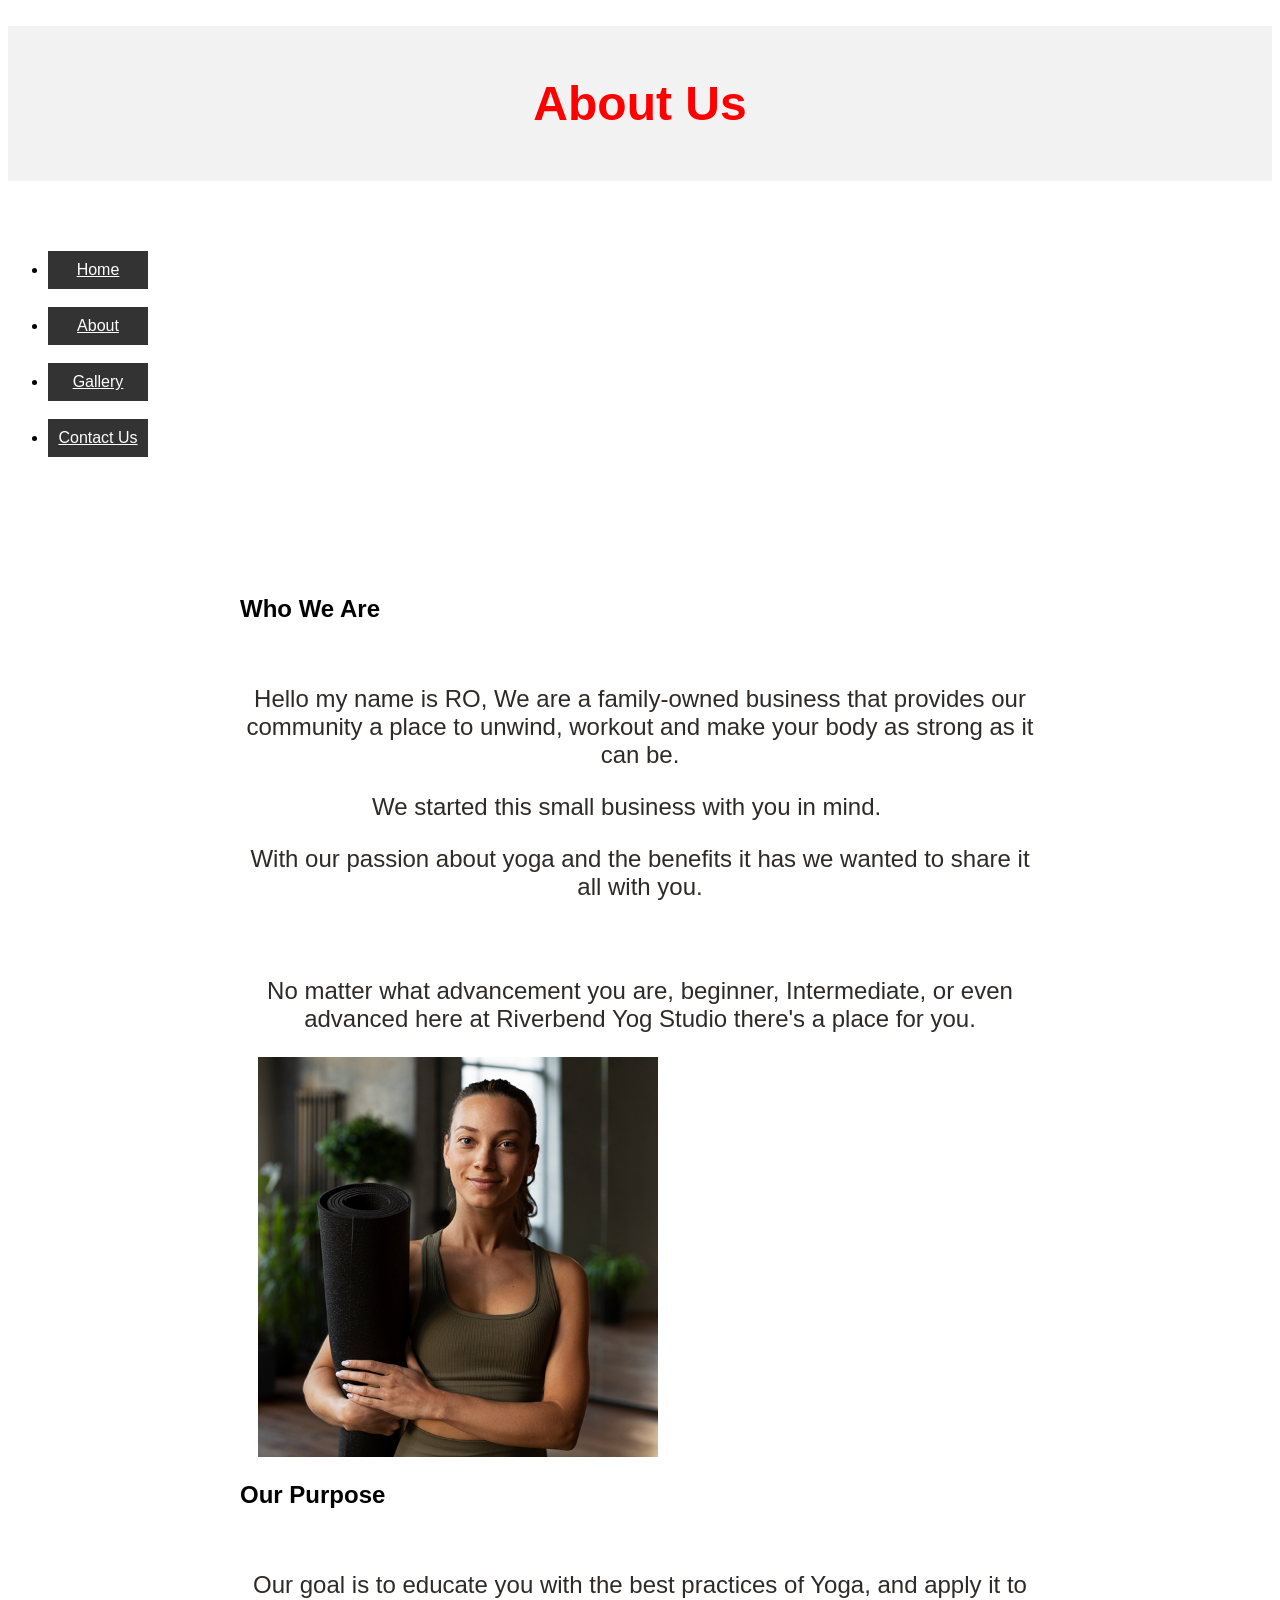
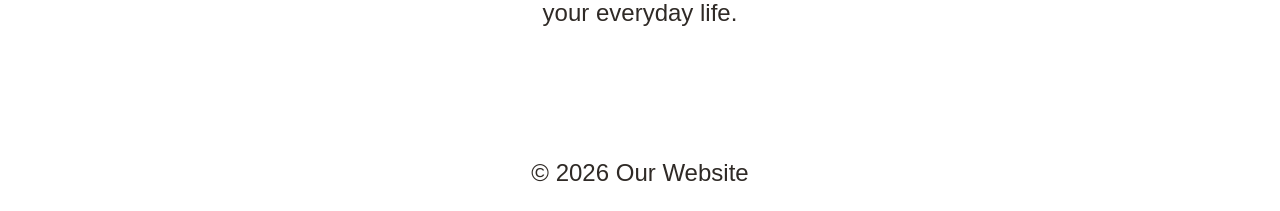
==== about.html @ c7ac38f7 "added new files" ====
<!DOCTYPE html>
<html lang="en">
<head>
  <meta charset="UTF-8">
  <meta name="viewport" content="width=device-width, initial-scale=1.0">
  <title>About</title>
  
</head>
<body>
  <header>
    <h1>About Us</h1>
  </header>

  <nav>
        <ul>
            <li><a href="index.html">Home</a></li>
            <li><a href="about.html">About</a></li>
            <li><a href="gallery.html">Gallery</a></li>
            <li><a href="contact.html">Contact Us</a></li>
            </ul>
            </nav>

  <main>
    <h2>Who We Are</h2>
    <p>Hello my name is RO, We are a family-owned business that provides our community a place to unwind, workout and make your body as strong as it can be.</p>
<p>We started this small business with you in mind.  
  <p> With our passion about yoga and the benefits it has we wanted to share it all with you.<p>
    <p> No matter what advancement you are, beginner, Intermediate, or even advanced here at Riverbend Yog Studio there's a place for you.</p>
    <img src="images/yoga-instructor_c.png" alt="" width="400" length="200">
    <h2>Our Purpose</h2>
    <p>Our goal is to educate you with the best practices of Yoga, and apply it to your everyday life.</p>

<header > </header><link rel="stylesheet" href="css/style.css">

    
  </main>

  <footer>
    <p>&copy; 2026 Our Website</p>
---- css/style.css ----
*, 
*::before, 
*::after { 

box-sizing: border-box; 
}
h1{font-size: 3rem;text-align:center;}
main{width: 800px;margin:30px auto;}
h1{color: red; }
p{color: #2f2a26; font-size: 1.5rem; text-align:center;}
.overlay{background-color:rgba(0,0,0,0.5)}
body {font-family:Verdana, Geneva, Tahoma, sans-serif;}
header{background-color: #f2f2f2;}
section{padding: 1em; margin: 20px; background-color: #fff8f0; border-radius: 10px;}
section {padding: 24 px; } p {margin: 24 px 0;}
main {width: 960 px; margin: 30 px auto}

.baner { display:block; width: 80%; padding: 20px; background-color: #f0f0f0;}
.practice-nav {display: flex;flex-direction: row;}
.practice-nav {display: flex; justify-content: center; align-items: center; height: 120px; border: 2px solid black;}
display:inline-block;width:120px;
height: 40px; 
background-color: lightblue; 
text-align: center; 
line-height: 40px; 
margin-right: 5px;} 
.card { display: block; width: 200px; height: 100px; background-color: lightgreen; margin-top: 10px;}
.practice-nav { display: flex; flex-direction: column; }
.border-box example {box-sizing: border-box; width: 200px; padding: 20px; border: 5px solid black;}
.content-sizing, 
.border-sizing { 
width: 300px; 
padding: 20px; 
border: 5px solid black; 
background-color: lightgray; 
margin-bottom: 10px;}
.content-sizing {
box-sizing: content-box;
}
.border-sizing {
box-sizing: border-box;}
.card{border: 2px solid #333;}.alert {border: 4px dashed crimson;}
.underlined-heading {border-bottom: 3px solid currentcolor;}
nav a {display:inline-block; width:100px; padding: 10px; text-align:center; background-color: #333; color:white;}
.container {display: flex; align-items: center;height:auto}
.practice-nav {display: flex; flex-direction: column;}
.practice-nav { display: flex; justify-content: center; align-items: center; height: 120px; border: 2px solid black;}
.card-container {display: flex; flex-wrap: wrap; gap: 20px;}
.card {flex: 1 1 calc(50% - 20px); box-sizing: border-box; padding: 20px; background-color: #f9f9f9; border: 1px solid #ddd; border-radius: 8px;}   
.card-row 
{display: flex; gap: 10px; } 
.card { flex:1;}
.card:nth-child(2) {flex:2;}

.practice-nav { display: flex; flex-direction: column; gap: 8px;}
.practice-nav { flex-direction: row; justify-content: space-between;} 
@media (min-width: 768px) { 
.practice-nav { flex-direction: row; justify-content: space-between; } 

@media (max-width: 1024px) {
  .practice-nav {
    flex-direction: column;
    gap: 32px;}
}
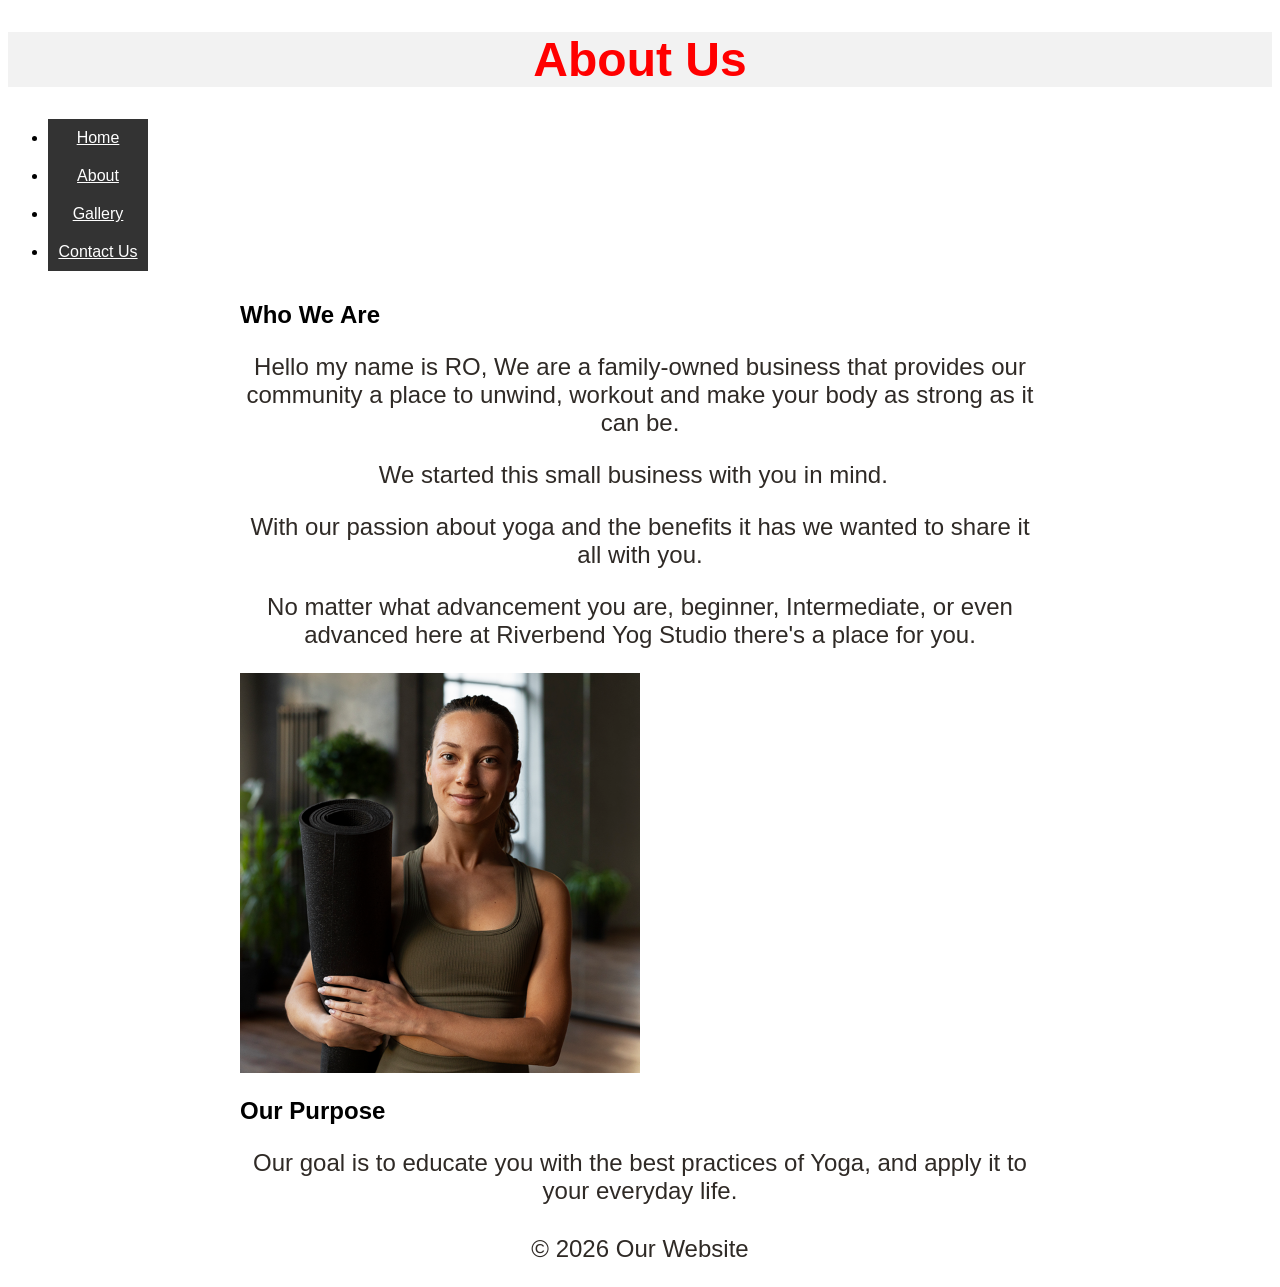
==== commit ce95fded: "remove characters" ====
--- a/about.html
+++ b/about.html
@@ -1,39 +1,32 @@
 <!DOCTYPE html>
 <html lang="en">
 <head>
-  <meta charset="UTF-8">
-  <meta name="viewport" content="width=device-width, initial-scale=1.0">
-  <title>About</title>
-  
+<meta charset="UTF-8">
+<meta name="viewport" content="width=device-width, initial-scale=1.0">
+<title>About</title>
 </head>
 <body>
-  <header>
-    <h1>About Us</h1>
-  </header>
-
-  <nav>
-        <ul>
-            <li><a href="index.html">Home</a></li>
-            <li><a href="about.html">About</a></li>
-            <li><a href="gallery.html">Gallery</a></li>
-            <li><a href="contact.html">Contact Us</a></li>
-            </ul>
-            </nav>
-
-  <main>
-    <h2>Who We Are</h2>
-    <p>Hello my name is RO, We are a family-owned business that provides our community a place to unwind, workout and make your body as strong as it can be.</p>
+<header>
+<h1>About Us</h1>
+</header>
+<nav>
+<ul>
+<li><a href="index.html">Home</a></li>
+<li><a href="about.html">About</a></li>
+<li><a href="gallery.html">Gallery</a></li>
+<li><a href="contact.html">Contact Us</a></li>
+</ul>
+</nav>
+<main>
+<h2>Who We Are</h2>
+<p>Hello my name is RO, We are a family-owned business that provides our community a place to unwind, workout and make your body as strong as it can be.</p>
 <p>We started this small business with you in mind.  
-  <p> With our passion about yoga and the benefits it has we wanted to share it all with you.<p>
-    <p> No matter what advancement you are, beginner, Intermediate, or even advanced here at Riverbend Yog Studio there's a place for you.</p>
-    <img src="images/yoga-instructor_c.png" alt="" width="400" length="200">
-    <h2>Our Purpose</h2>
-    <p>Our goal is to educate you with the best practices of Yoga, and apply it to your everyday life.</p>
-
+<p> With our passion about yoga and the benefits it has we wanted to share it all with you.<p>
+<p> No matter what advancement you are, beginner, Intermediate, or even advanced here at Riverbend Yog Studio there's a place for you.</p>
+<img src="images/yoga-instructor_c.png" alt="" width="400" length="200">
+<h2>Our Purpose</h2>
+<p>Our goal is to educate you with the best practices of Yoga, and apply it to your everyday life.</p>
 <header > </header><link rel="stylesheet" href="css/style.css">
-
-    
-  </main>
-
-  <footer>
-    <p>&copy; 2026 Our Website</p>
+</main>
+<footer>
+<p>&copy; 2026 Our Website</p>
--- a/css/style.css
+++ b/css/style.css
@@ -1,9 +1,7 @@
 *, 
 *::before, 
 *::after { 
-
-box-sizing: border-box; 
-}
+box-sizing: border-box;}
 h1{font-size: 3rem;text-align:center;}
 main{width: 800px;margin:30px auto;}
 h1{color: red; }
@@ -14,7 +12,6 @@
 section{padding: 1em; margin: 20px; background-color: #fff8f0; border-radius: 10px;}
 section {padding: 24 px; } p {margin: 24 px 0;}
 main {width: 960 px; margin: 30 px auto}
-
 .baner { display:block; width: 80%; padding: 20px; background-color: #f0f0f0;}
 .practice-nav {display: flex;flex-direction: row;}
 .practice-nav {display: flex; justify-content: center; align-items: center; height: 120px; border: 2px solid black;}
@@ -51,15 +48,11 @@
 {display: flex; gap: 10px; } 
 .card { flex:1;}
 .card:nth-child(2) {flex:2;}
-
 .practice-nav { display: flex; flex-direction: column; gap: 8px;}
 .practice-nav { flex-direction: row; justify-content: space-between;} 
 @media (min-width: 768px) { 
 .practice-nav { flex-direction: row; justify-content: space-between; } 
-
 @media (max-width: 1024px) {
-  .practice-nav {
-    flex-direction: column;
-    gap: 32px;}
-}
-
+.practice-nav {
+flex-direction: column;
+gap: 32px;}}
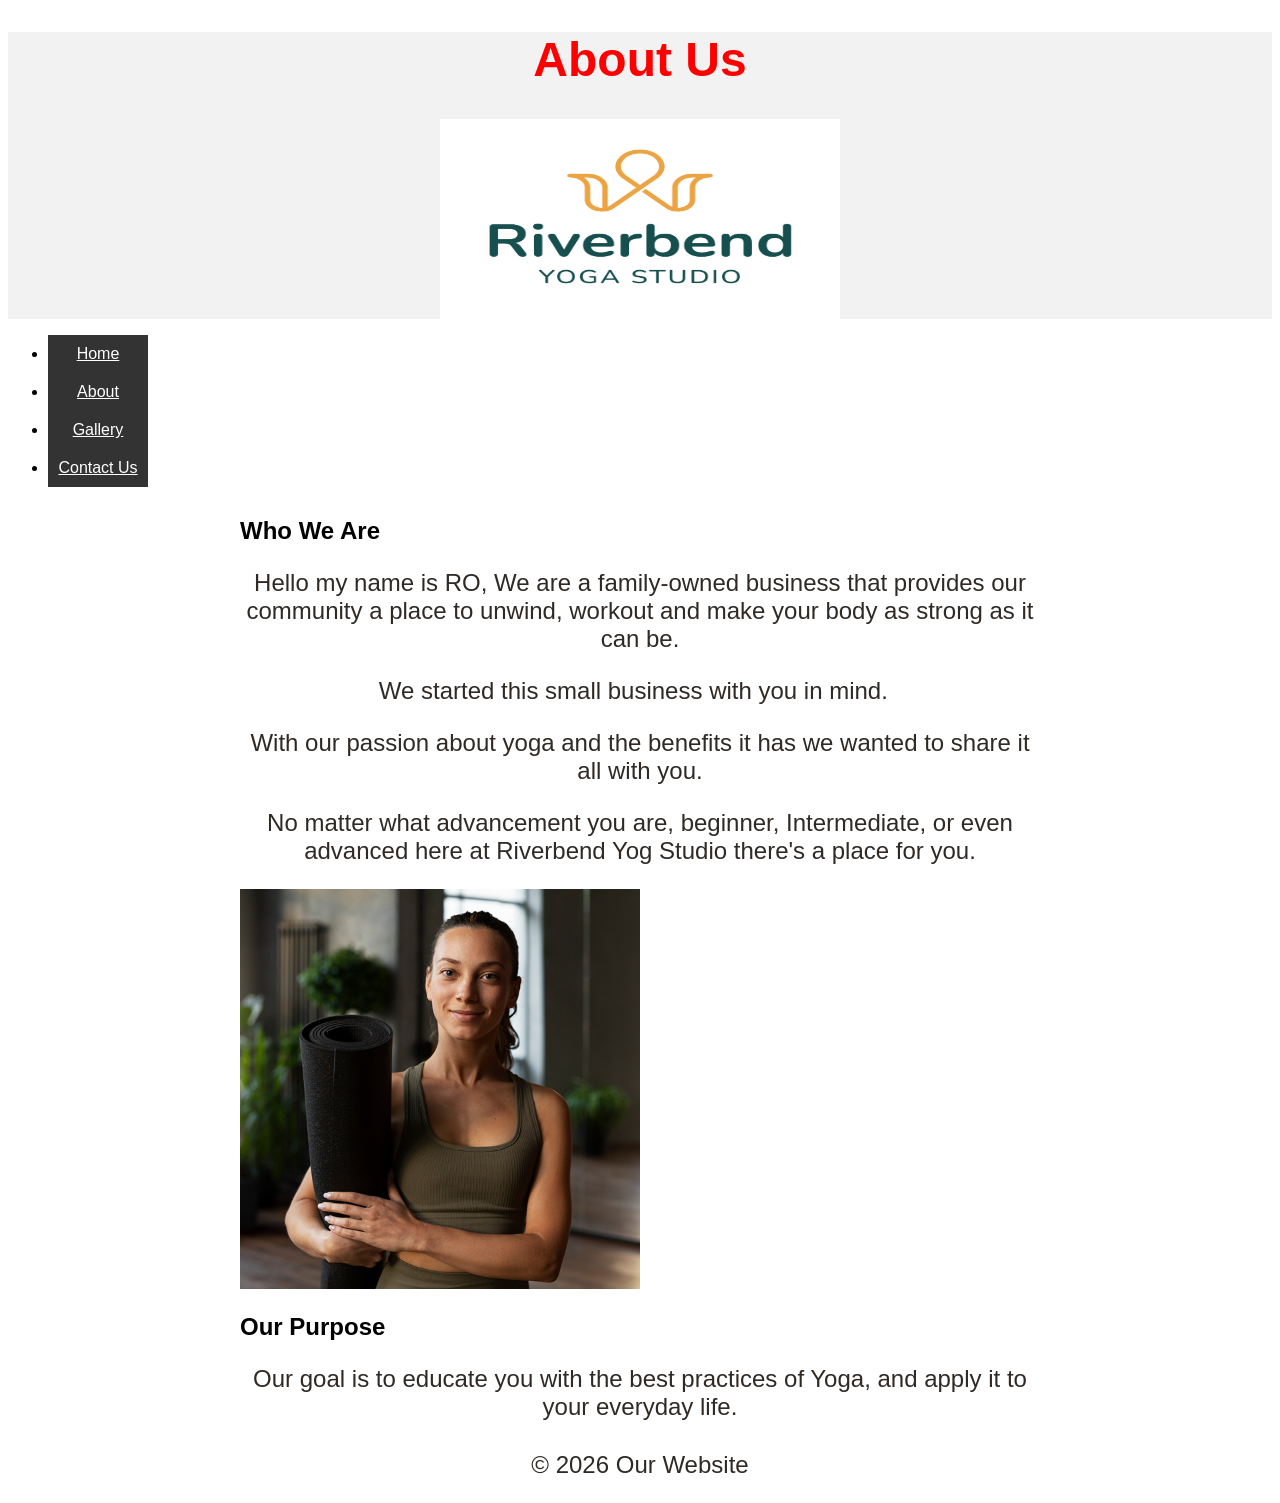
==== commit 634d6466: "centered yoga studio logo" ====
--- a/about.html
+++ b/about.html
@@ -8,6 +8,7 @@
 <body>
 <header>
 <h1>About Us</h1>
+<img src="images/yoga-logo_c.png" alt="" width="400" height="200"; style="display: block; margin: 0 auto;">
 </header>
 <nav>
 <ul>
@@ -29,4 +30,4 @@
 <header > </header><link rel="stylesheet" href="css/style.css">
 </main>
 <footer>
-<p>&copy; 2026 Our Website</p>
+<p>&copy; 2026 Our Website</p>
